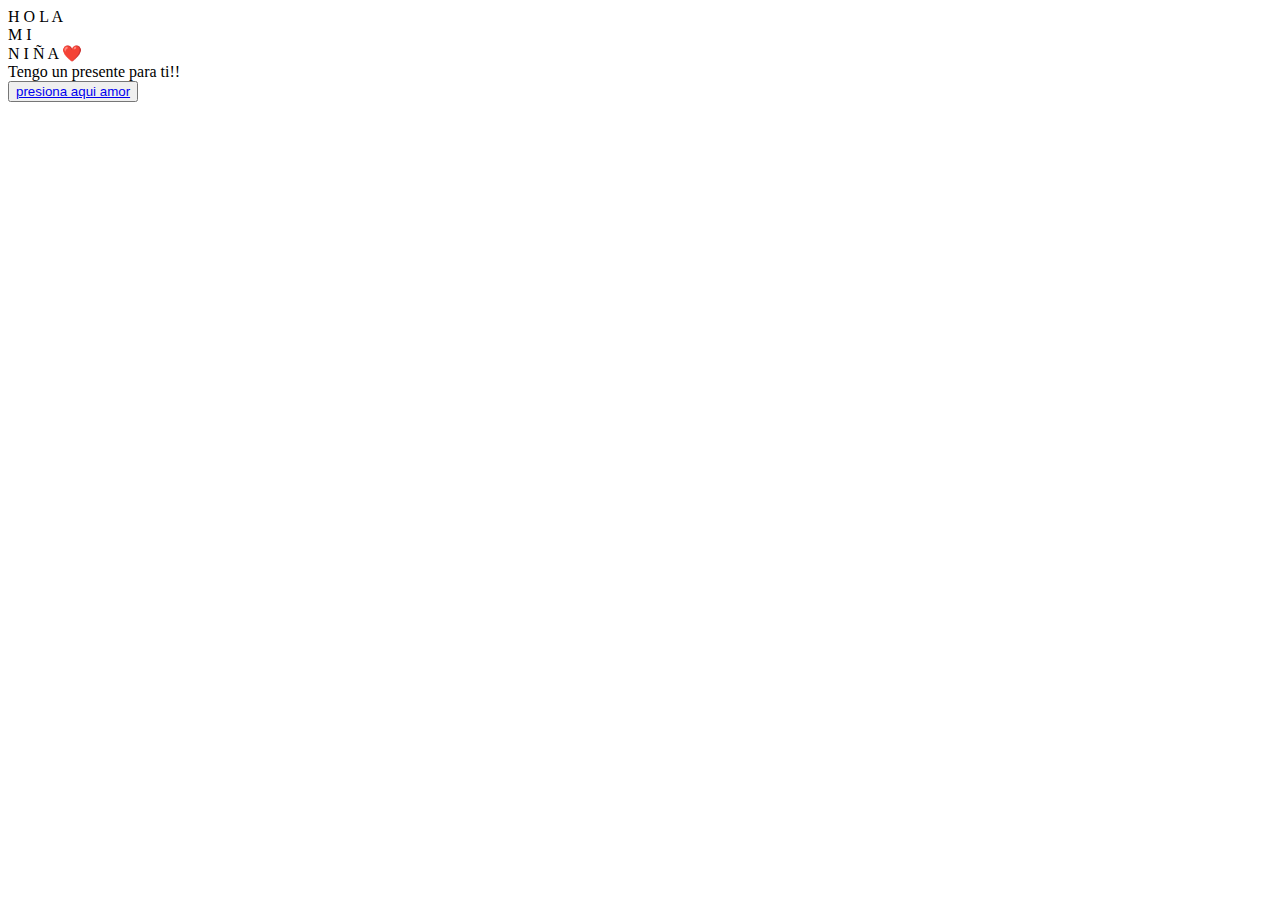
==== index.html @ 822f2c0f "Add files via upload" ====
<!DOCTYPE html>
<html lang="en">
<head>
    <meta charset="UTF-8">
    <meta http-equiv="X-UA-Compatible" content="IE=edge">
    <meta name="viewport" content="width=device-width, initial-scale=1.0">
    <link rel="stylesheet" href="css/style.css">
    <link rel="icon" href="img/flowers.png" type="image/x-icon">
    <title>Te quiero</title>
</head>
<body>
    <div class="greetings">

        <span>H</span>
        <span>O</span>
        <span>L</span>
        <span>A</span>
    </div>
    <div class="greetings">

        <span>M</span>
        <span>I</span>
    </div>
    <div class="greetings">
       
        
        <span>N</span>
        <span>I</span>
        <span>Ñ</span>
        <span>A</span>
        
        <span>❤️</span>
        
    </div>
    <div class="description">
        <span>Tengo un presente para ti!!</span>
    </div>
    <div class="button">
        <button>
            <a href="FLORES.html">presiona aqui amor</a>
        </button>
        
    </div>
</body>
</html>
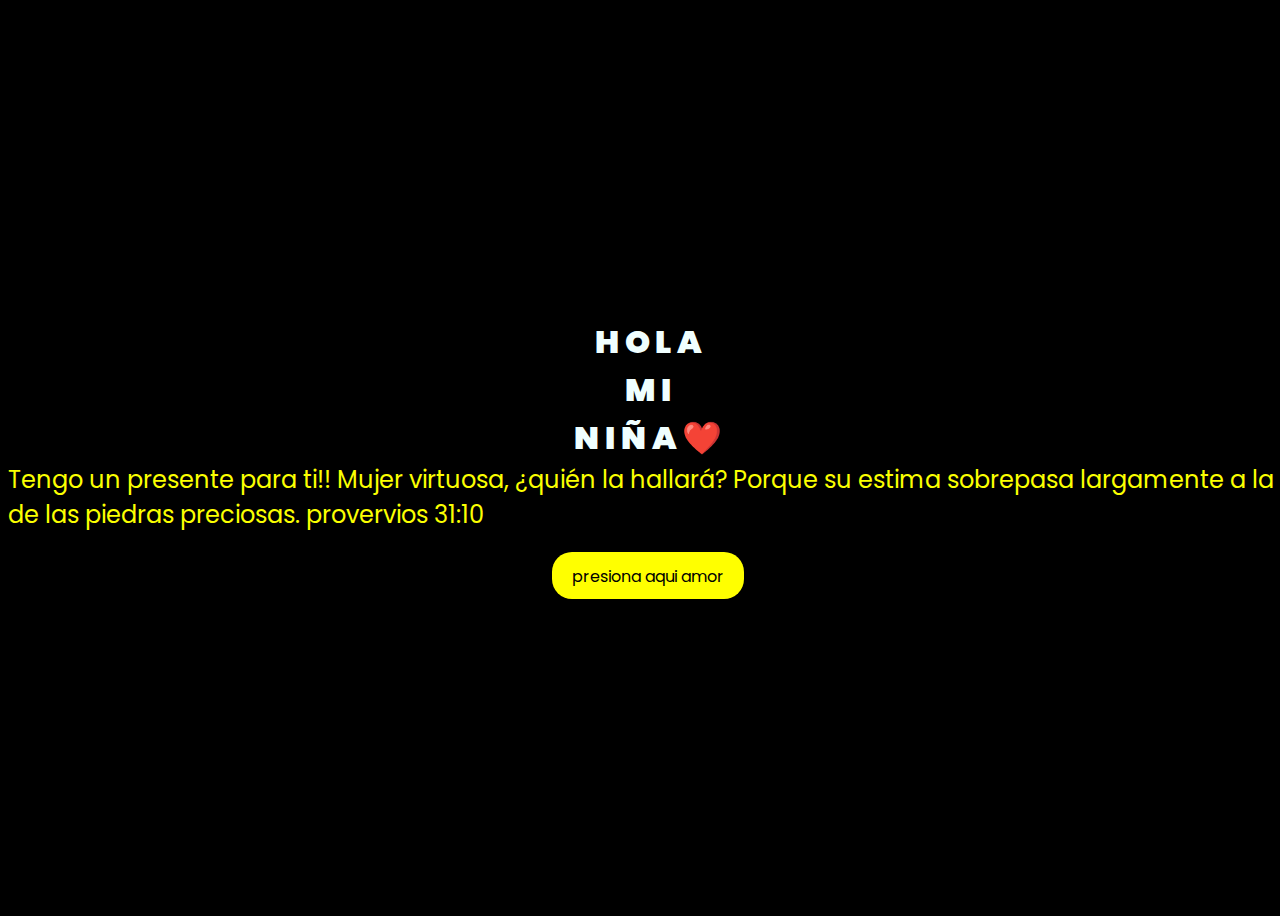
==== commit 838bb7bc: "Update index.html" ====
--- a/index.html
+++ b/index.html
@@ -34,6 +34,7 @@
     </div>
     <div class="description">
         <span>Tengo un presente para ti!!</span>
+        <span>Mujer virtuosa, ¿quién la hallará? Porque su estima sobrepasa largamente a la de las piedras preciosas. provervios 31:10</span>
     </div>
     <div class="button">
         <button>
@@ -42,4 +43,4 @@
         
     </div>
 </body>
-</html>+</html>
--- a/css/style.css
+++ b/css/style.css
@@ -0,0 +1,100 @@
+@import url('https://fonts.googleapis.com/css2?family=Poppins:ital,wght@0,500;1,900&display=swap');
+*{
+    font-family: 'Poppins',cursive;
+}
+body{
+    color: azure;
+    width: 100%;
+    height: 100vh;
+    display: flex;
+    flex-direction: column;
+    align-items: center;
+    justify-content: center;
+    background-color: black;
+}
+.greetings{
+    font-size: 2rem;
+    font-weight: 900;
+}
+.greetings > span{
+    animation: glow 2.5s ease-in-out infinite;
+}
+@keyframes glow{
+    0%, 100%{
+        color: #fff;
+        text-shadow: 0 0 12px #fbff00, 0 0 50px #fbff00, 0 0 100px #fbff00;
+    }
+    10%, 90%{
+        color: #696565;
+        text-shadow: none;
+    }
+}
+.greetings > span:nth-child(2){
+    animation-delay: .2s ;
+}
+.greetings > span:nth-child(3){
+    animation-delay: .4s ;
+}
+.greetings > span:nth-child(4){
+    animation-delay: .6s;
+}
+.greetings > span:nth-child(5){
+    animation-delay: .8s;
+}
+
+.description{
+    font-size: 1.5rem;
+    margin-bottom: 20px;
+}
+
+.button a{
+    text-decoration: none;
+    font-size: 1rem;
+    color: #111;
+}
+
+@media screen and (max-width:574px){
+    .greetings{
+        display: block;
+        font-size: 3rem;
+        font-weight: 500;
+        text-align: center;
+    }
+    .description{
+        font-size: 1rem;
+    }
+    
+    .button a{
+        font-size: .5rem;
+    }
+}
+
+.description{
+    color: #fbff00;
+}
+
+/* Estilo para el botón */
+.button button {
+    background-color: yellow; /* Fondo amarillo */
+    border: none; /* Sin bordes */
+    padding: 10px 20px; /* Ajusta el relleno según tu preferencia */
+    font-size: 18px; /* Tamaño de fuente */
+    cursor: pointer;
+    position: relative; /* Necesario para el resplandor */
+    border-radius: 20px; /* Esquinas redondeadas */
+    transition: background-color 0.3s ease-in-out; /* Transición suave para el color de fondo */
+  }
+  
+  /* Estilo para el enlace dentro del botón */
+  .button button a {
+    text-decoration: none; /* Elimina el subrayado del enlace */
+    color: inherit; /* Hereda el color del texto del botón */
+  }
+  
+  /* Efecto de resplandor al pasar el cursor sobre el botón */
+  .button button:hover {
+    background-color: orange; /* Cambia el color de fondo al pasar el mouse a naranja */
+    box-shadow: 0 0 10px yellow, 0 0 20px yellow, 0 0 30px yellow; /* Efecto de resplandor amarillo */
+  }
+  
+  
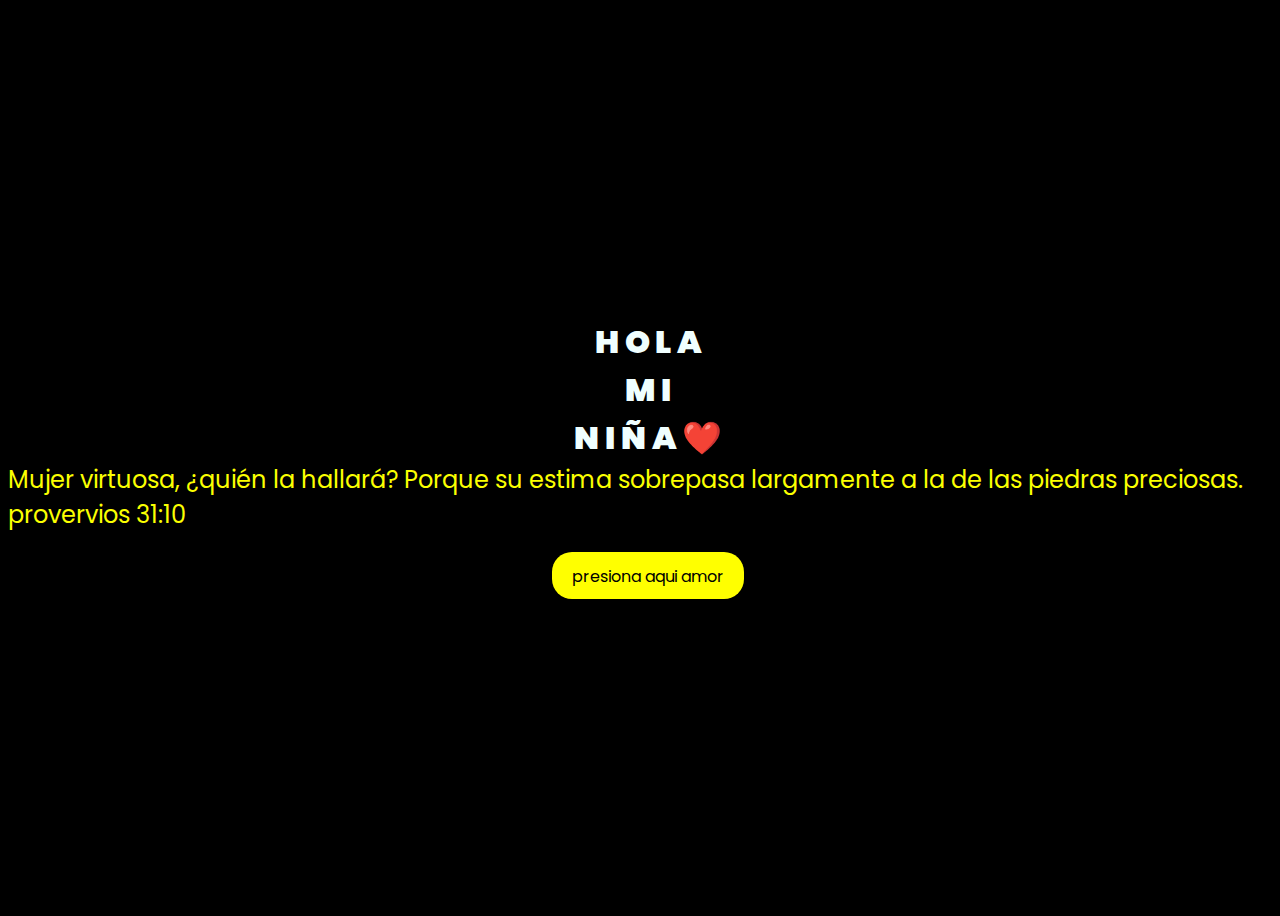
==== commit 3d665328: "Update index.html" ====
--- a/index.html
+++ b/index.html
@@ -33,7 +33,7 @@
         
     </div>
     <div class="description">
-        <span>Tengo un presente para ti!!</span>
+        
         <span>Mujer virtuosa, ¿quién la hallará? Porque su estima sobrepasa largamente a la de las piedras preciosas. provervios 31:10</span>
     </div>
     <div class="button">
